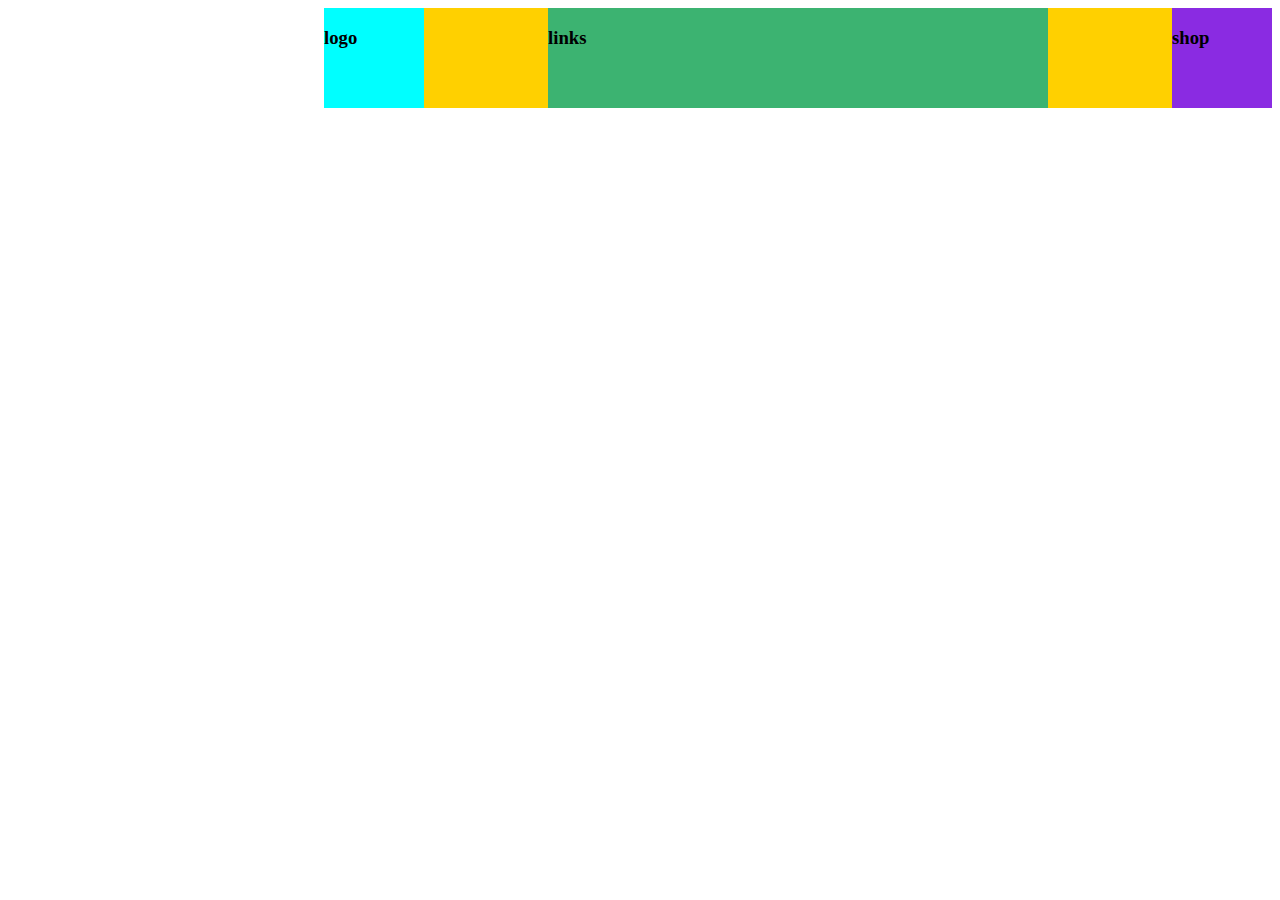
==== test.html @ 43ac667e "tested knowledge" ====
<!DOCTYPE html>
<html lang="en">
<head>
    <meta charset="UTF-8">
    <meta http-equiv="X-UA-Compatible" content="IE=edge">
    <meta name="viewport" content="width=device-width, initial-scale=1.0">
    <title>Document</title>
    <link rel='stylesheet' href='test.css'>

</head>


<header>
    <div class = 'bottom'>

        <div class = 'logoShop'>
            <div class = 'logo'>
                <h3>logo</h3>
                
            </div>
            <div class = 'links'>
                <h3>links</h3>
            </div>
            <div class = 'shop'>
                <h3>shop</h3>
                
            </div>
        </div>
        
    </div>


        
    
</header>



</body>
</html>
<body>
---- test.css ----
.logoShop {
    position: relative;
    display: flex;
    justify-content: space-between;
}

.bottom {
    float: right;
    height: 100px;
    width: 75%;
    background-color: rgb(255, 208, 0);
}

.logo {
    position: relative;
    height: 100px;
    width: 100px;
    background-color: aqua;
    /* display: flex;
    float: left;
    left: 10%; */
}
.links {
    position: relative;
    height: 100px;
    width: 500px;
    background-color:mediumseagreen;
    /* display: flex;
    float: right; */
}
.shop {
    position: relative;
    height: 100px;
    width: 100px;
    background-color: blueviolet;
    /* display: flex;
    float:right */
}
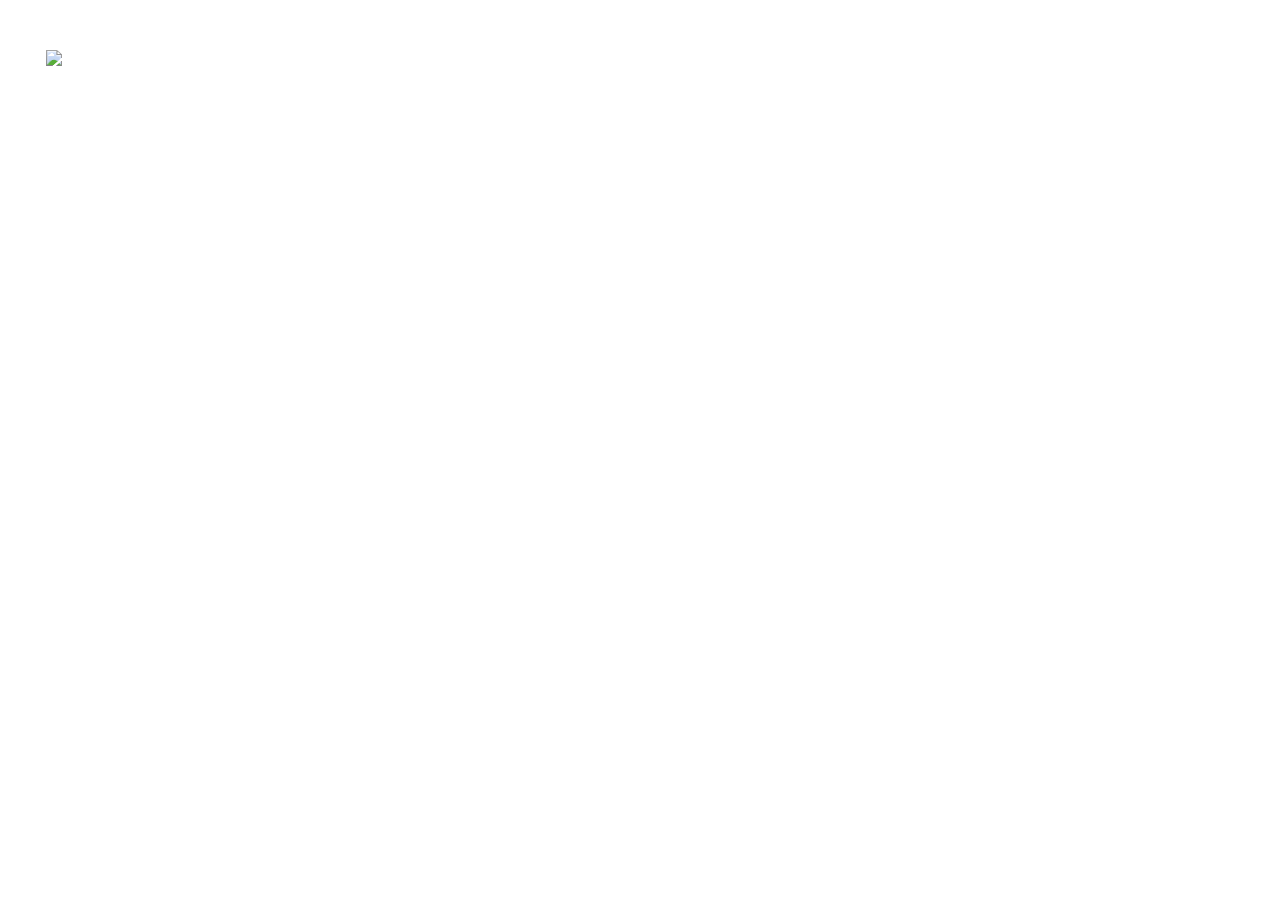
==== commit 3673d0fa: "header done" ====
--- a/test.html
+++ b/test.html
@@ -12,30 +12,42 @@
 
 <header>
     <div class = 'bottom'>
-
+        
         <div class = 'logoShop'>
             <div class = 'logo'>
-                <h3>logo</h3>
+                <img  class = 'logo'src = 'https://cdn.freebiesupply.com/logos/large/2x/spacex-logo-black-and-white.png'/>
                 
             </div>
             <div class = 'links'>
-                <h3>links</h3>
-            </div>
-            <div class = 'shop'>
-                <h3>shop</h3>
-                
+                <nav class = 'mainLinks'>
+                    <ul>
+                        <li>FALCON 9</li>
+                        <li>FALCON HEAVY</li>
+                        <li>DRAGON</li>
+                        <li>STARSHIP</li>
+                        <li>HUMAN SPACEFLIGHT</li>
+                        <li>RIDESHARE</li>
+                    </ul>
+                </nav>
             </div>
         </div>
+    </div>
+    
+    <nav class = 'shop'>
+        <ul>
+            <li>SHOP</li>
+        </ul>
+        <ul id = 'burger'>
+            <li>☰</li>
+        </ul>
         
-    </div>
-
-
-        
+    </nav>
+</header>
+<section class = 'page1'>
+    <body>
     
-</header>
-
-
-
+    
+    
+</section>
 </body>
-</html>
-<body>+</html>--- a/test.css
+++ b/test.css
@@ -1,38 +1,92 @@
+body {
+    background-image: url(https://www.spacex.com/static/images/backgrounds-2021/HP_SN11_Vertical_20210311_IMG_01221.webp) ;
+    background-size: 100%;
+    background-repeat: no-repeat;
+}
+
 .logoShop {
     position: relative;
     display: flex;
-    justify-content: space-between;
+    justify-content:flex-start;
+    
+    
+    
 }
 
 .bottom {
-    float: right;
+    float: left;
     height: 100px;
-    width: 75%;
-    background-color: rgb(255, 208, 0);
+    width: 76%;
+    /* background-color: rgb(255, 208, 0); */
+    margin-left: 3%;
+    display: flex;
+    align-items: center;
 }
 
 .logo {
     position: relative;
-    height: 100px;
-    width: 100px;
-    background-color: aqua;
-    /* display: flex;
-    float: left;
-    left: 10%; */
+    height: auto;
+    width: 210px;
+    /* background-color: aqua; */
+    display: flex;
+    align-items: center;
+    justify-content: center;
+    
 }
 .links {
     position: relative;
-    height: 100px;
-    width: 500px;
-    background-color:mediumseagreen;
-    /* display: flex;
-    float: right; */
+    height: 25%;
+    width: 100%;
+    /* background-color:mediumseagreen; */
+    margin-left: 0px;
+    display: flex;
+    align-items: center;
+    font-size: 10px;
+    
+    
+    
 }
 .shop {
     position: relative;
     height: 100px;
     width: 100px;
-    background-color: blueviolet;
-    /* display: flex;
-    float:right */
+    /* background-color: blueviolet; */
+    display: flex;
+    align-items: center;
+    float: right;
+    left: -30px;
+    
+
 }
+
+ .mainLinks > ul {
+     width: 120%;
+     display: flex;
+     justify-content: space-around;
+     list-style: none;
+     color: white;
+    font-family:'Trebuchet MS', 'Lucida Sans Unicode', 'Lucida Grande', 'Lucida Sans', Arial, sans-serif;
+    font-size: 13.6px;
+     
+    }
+    
+
+
+ .shop > ul {
+     width: 120%;
+     display: flex;
+     justify-content: space-around;
+     list-style: none;
+     color: white;
+    font-family:'Trebuchet MS', 'Lucida Sans Unicode', 'Lucida Grande', 'Lucida Sans', Arial, sans-serif;
+    font-size: 13.6px;
+
+    margin-left: -20px;
+        
+ }
+
+ 
+#burger {
+    font-size: 20px;
+}
+
